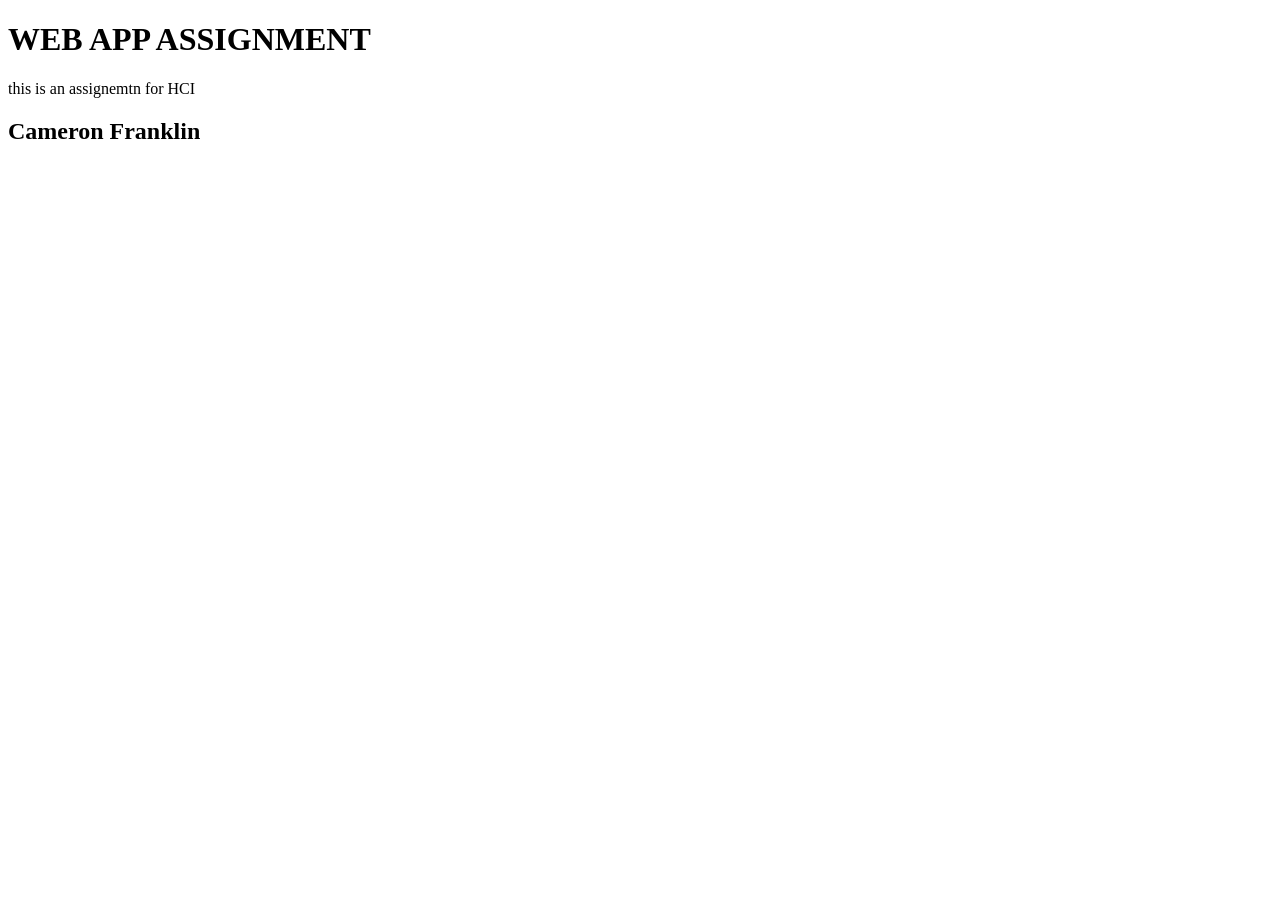
==== index.html @ 269e3001 "Create index.html started html file for web app assignment" ====
<!DOCTYPE html>
  <html>
    <head>
      <title>WEB APP ASSIGNMENT</title>
    </head>
    <body>
      <h1>WEB APP ASSIGNMENT</h1>
      <p>this is an assignemtn for HCI</p>
      <h2>Cameron Franklin</h2>
    </body>
  </html>
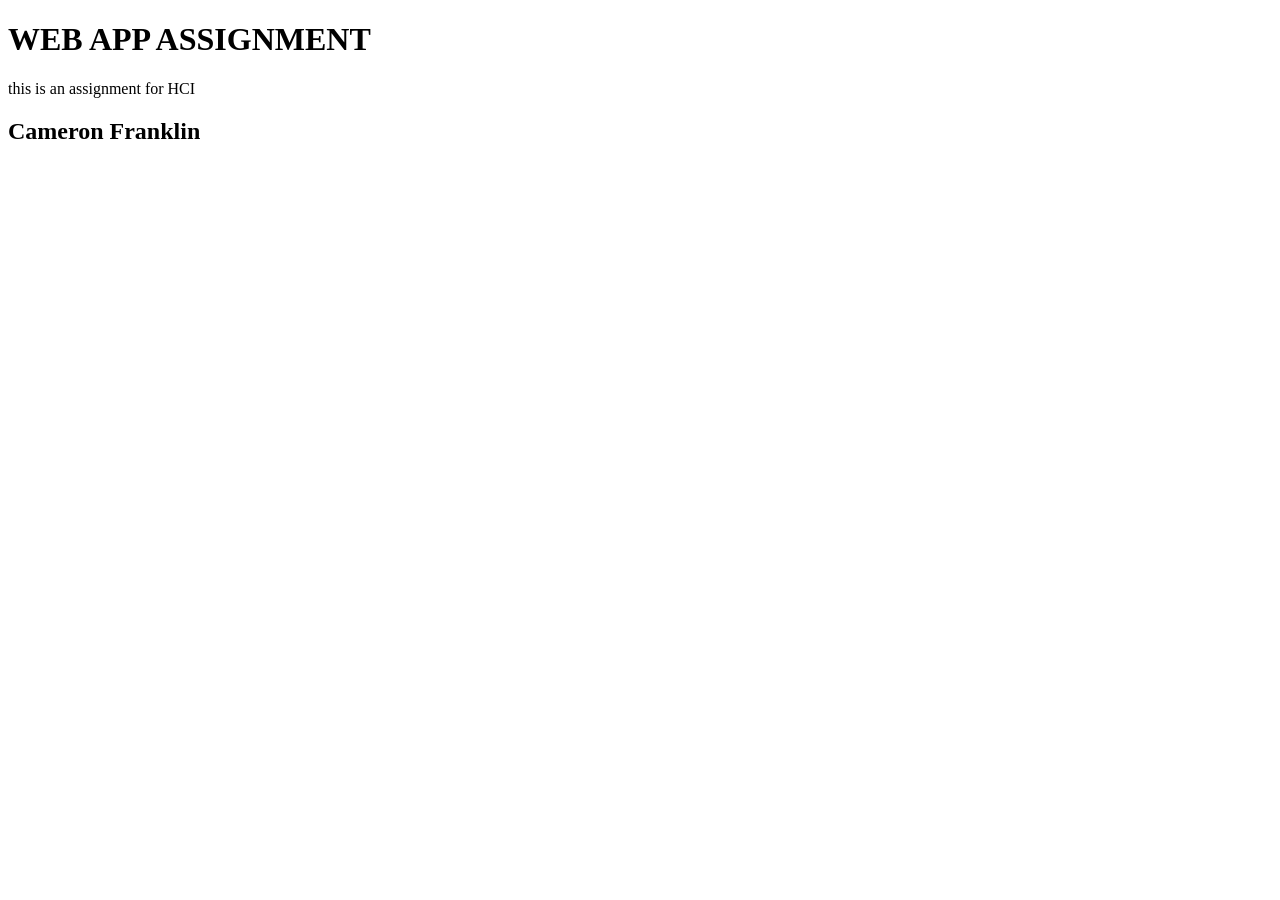
==== commit ee719c02: "Update index.html fixed typo" ====
--- a/index.html
+++ b/index.html
@@ -5,7 +5,7 @@
     </head>
     <body>
       <h1>WEB APP ASSIGNMENT</h1>
-      <p>this is an assignemtn for HCI</p>
+      <p>this is an assignment for HCI</p>
       <h2>Cameron Franklin</h2>
     </body>
   </html>
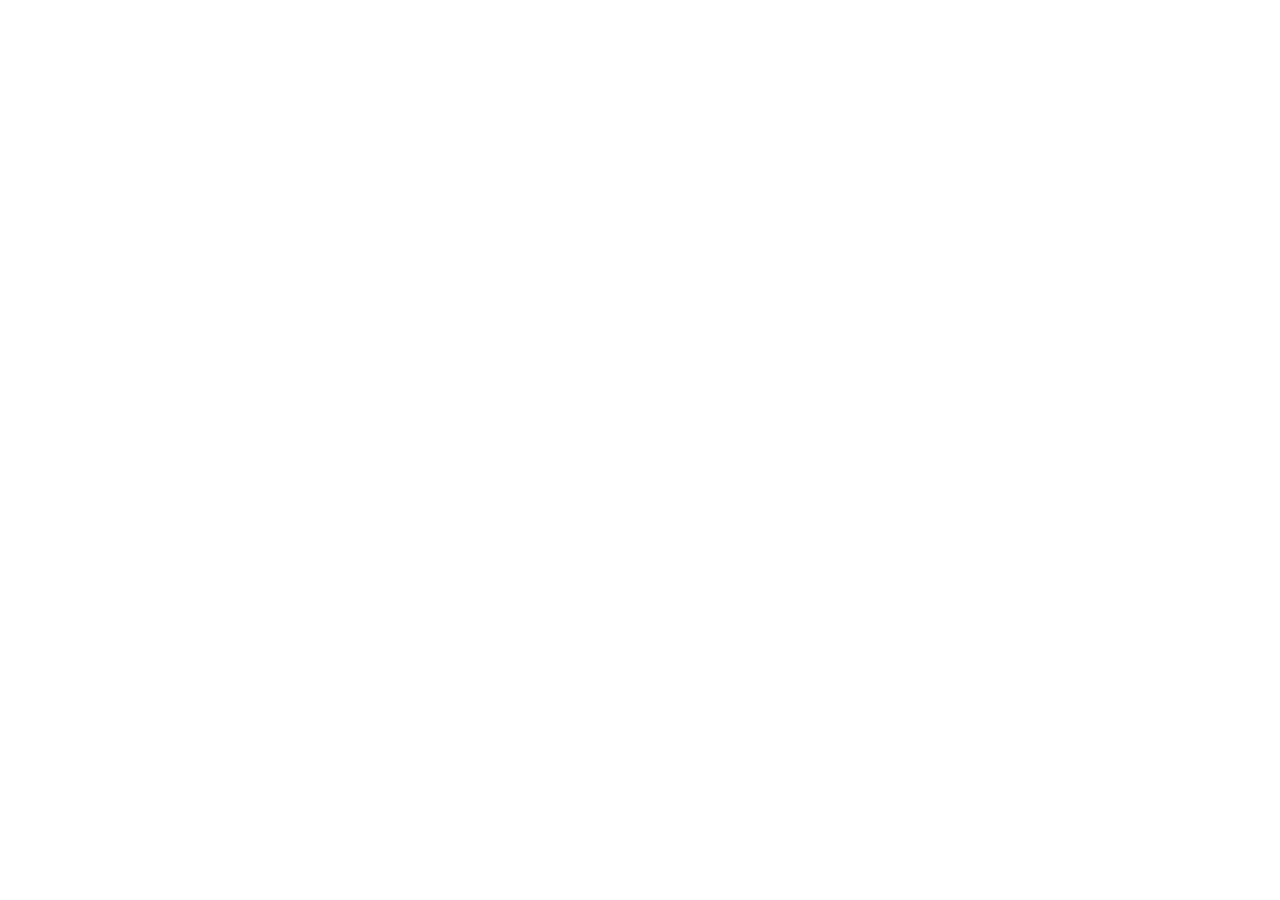
==== commit e74d3e73: "added link to css demos" ====
--- a/index.html
+++ b/index.html
@@ -4,6 +4,7 @@
       <title>WEB APP ASSIGNMENT</title>
     </head>
     <body>
+      <a href="css_demo.html>link for demo</a>
       <h1>WEB APP ASSIGNMENT</h1>
       <p>this is an assignment for HCI</p>
       <h2>Cameron Franklin</h2>
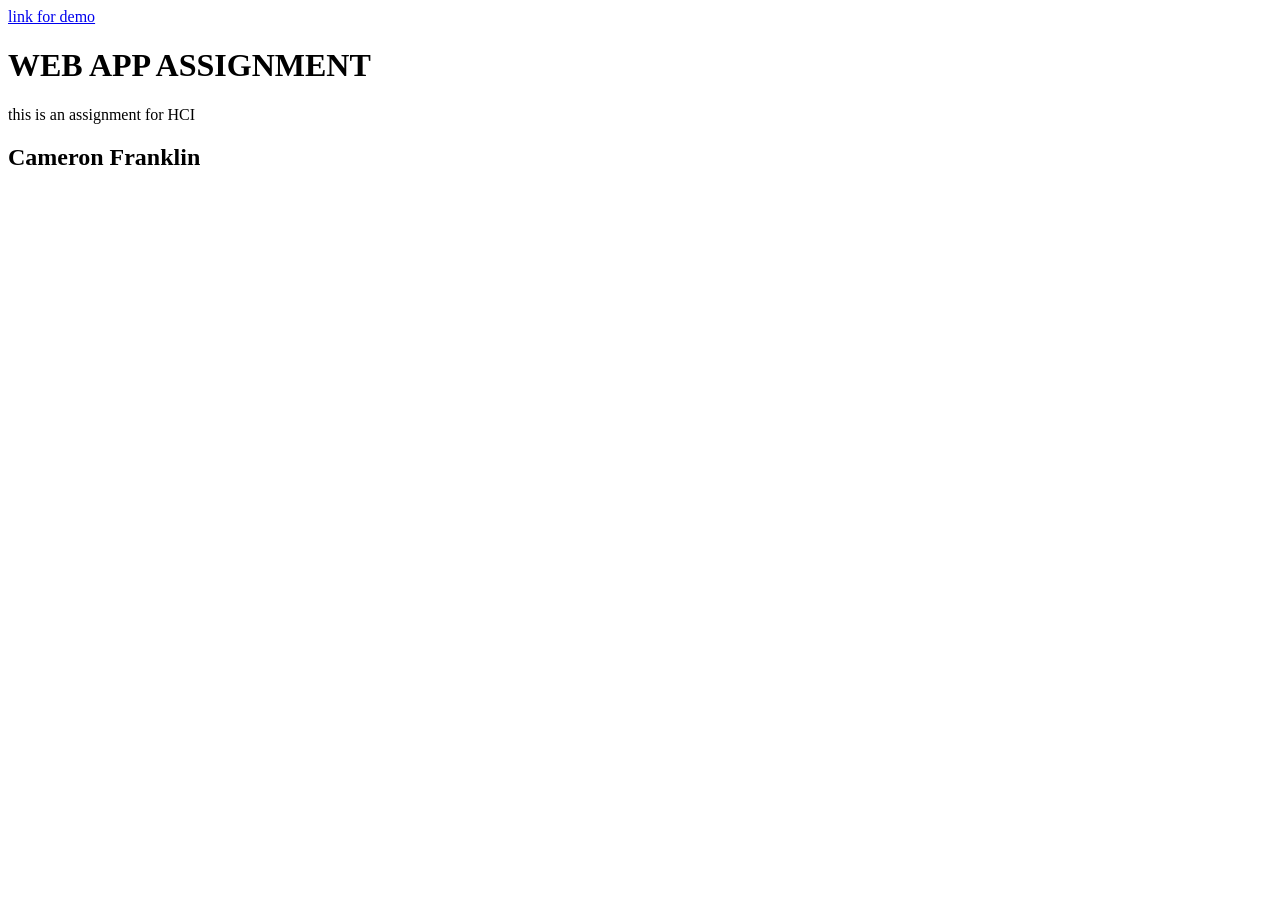
==== commit ac49c3f1: "Update index.html" ====
--- a/index.html
+++ b/index.html
@@ -4,7 +4,7 @@
       <title>WEB APP ASSIGNMENT</title>
     </head>
     <body>
-      <a href="css_demo.html>link for demo</a>
+      <a href="css_demo.html">link for demo</a>
       <h1>WEB APP ASSIGNMENT</h1>
       <p>this is an assignment for HCI</p>
       <h2>Cameron Franklin</h2>
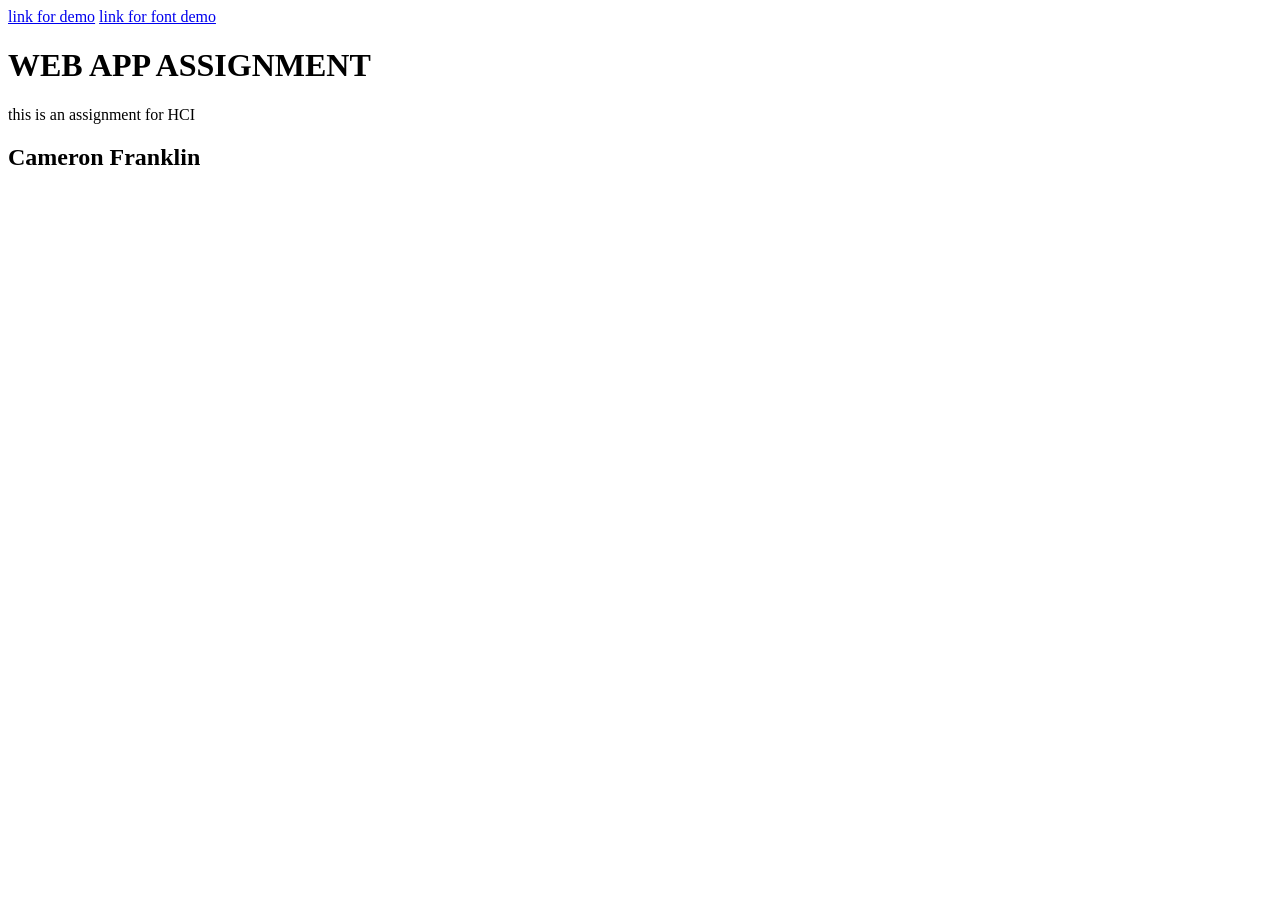
==== commit e3a1e16f: "Update index.html" ====
--- a/index.html
+++ b/index.html
@@ -4,7 +4,8 @@
       <title>WEB APP ASSIGNMENT</title>
     </head>
     <body>
-      <a href="css_demo.html">link for demo</a>
+      <a href="css-demo.html">link for demo</a>
+      <a href="font-sample.html">link for font demo</a>
       <h1>WEB APP ASSIGNMENT</h1>
       <p>this is an assignment for HCI</p>
       <h2>Cameron Franklin</h2>
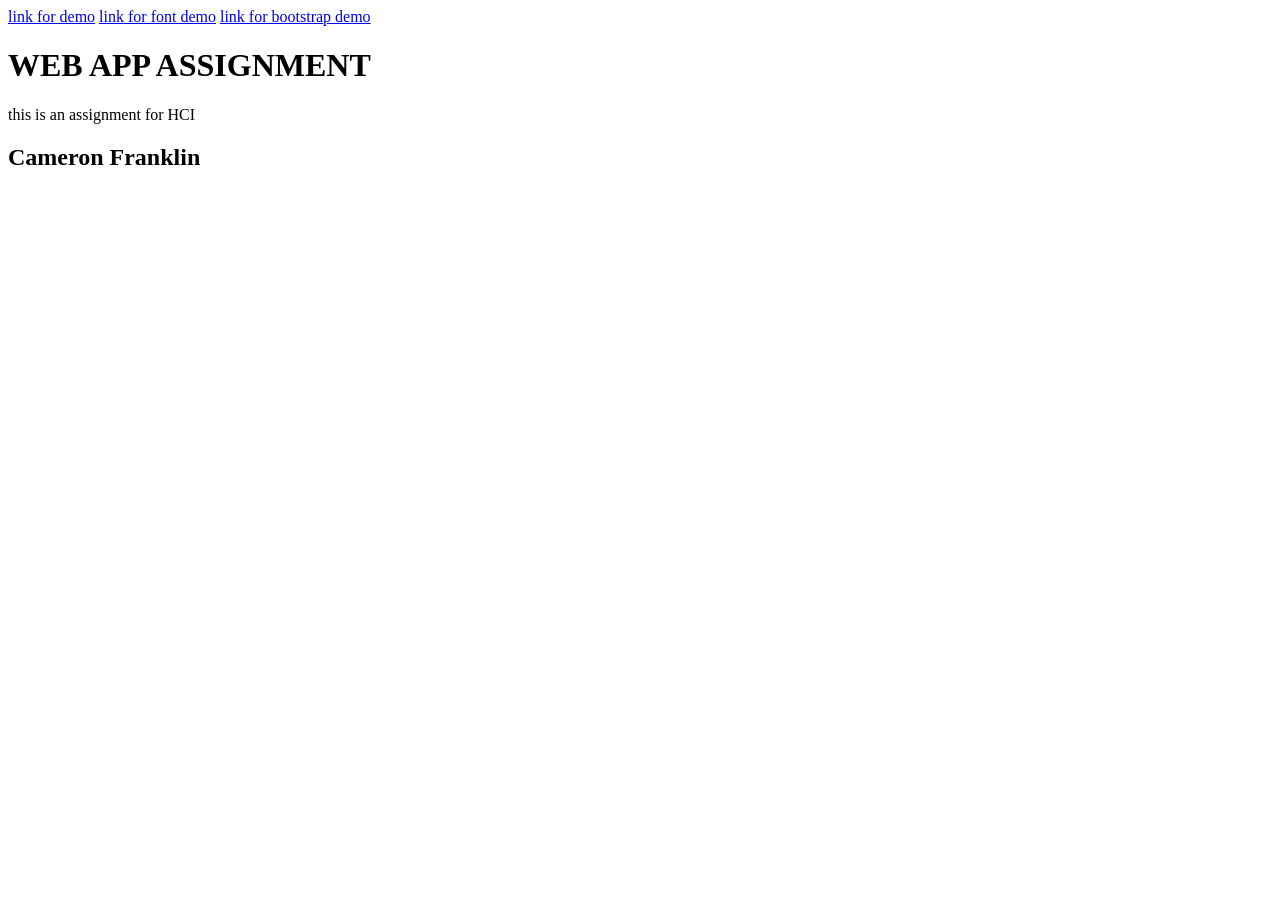
==== commit 3bc5714a: "stuff" ====
--- a/index.html
+++ b/index.html
@@ -6,6 +6,8 @@
     <body>
       <a href="css-demo.html">link for demo</a>
       <a href="font-sample.html">link for font demo</a>
+      <a href="bootstrap-sample.html">link for bootstrap demo</a>
+
       <h1>WEB APP ASSIGNMENT</h1>
       <p>this is an assignment for HCI</p>
       <h2>Cameron Franklin</h2>
